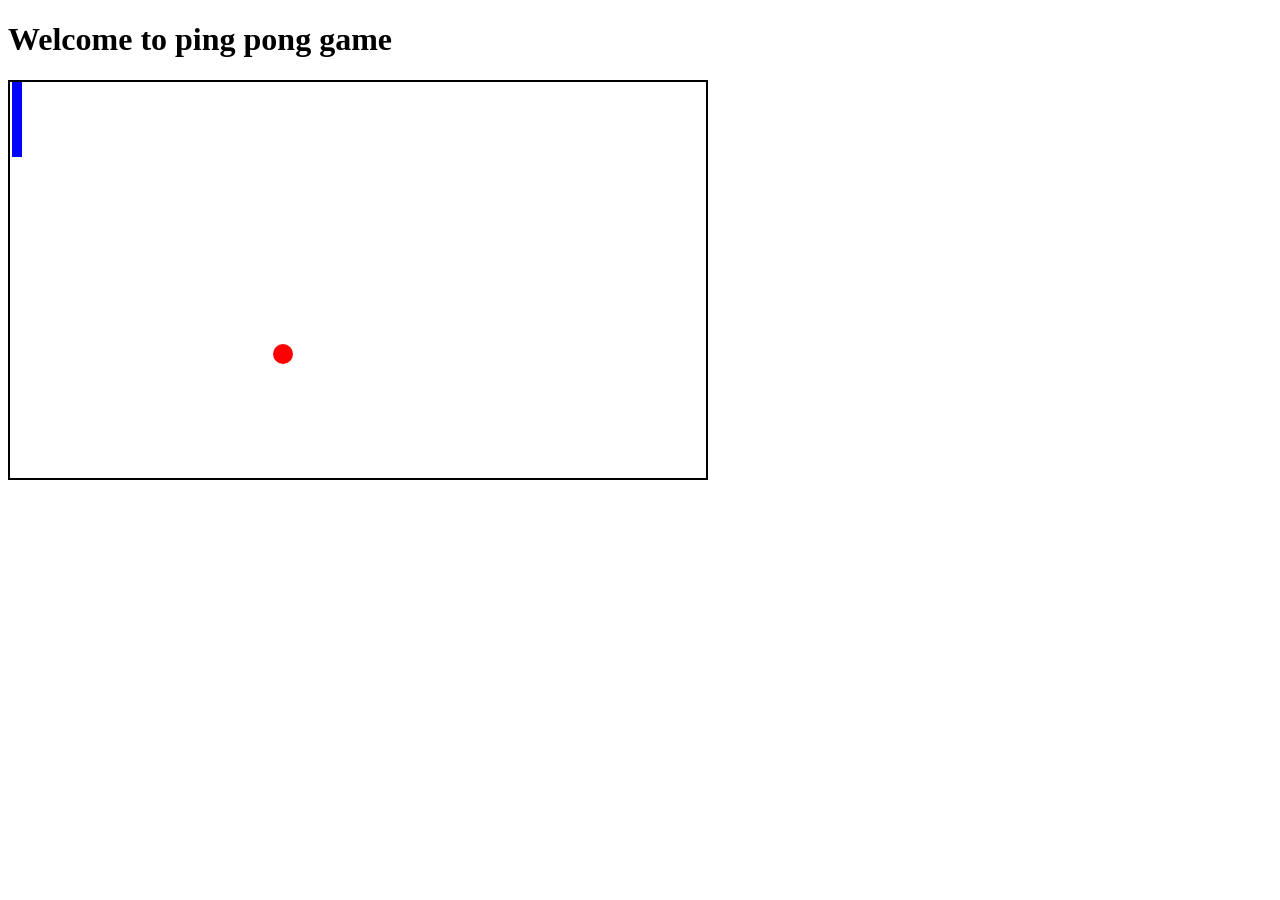
==== js/ping_pong/index.html @ ec4294f0 "Add Js projects:" ====
<!DOCTYPE html>
<html lang="en">
<head>
    <meta charset="UTF-8">
    <meta name="viewport" content="width=device-width, initial-scale=1.0">
    <title>Ping Pong</title>
    <link rel="stylesheet" href="style.css">
</head>
<body>

    <h1>Welcome to ping  pong game</h1>
    <!-- <span>Score:</span> -->
    <div id="ping-pong-table">
        <div id="paddle"></div>

        <div id="ball"></div>
    </div>

    <!-- <button class="btn">start</button> -->

    <script src="app.js"></script>
</body>
</html>
---- js/ping_pong/style.css ----
html{
    box-sizing: border-box;
}

*, *::after, *::before{
    box-sizing: inherit;
}

#ping-pong-table{
    border: 2px solid black;
    width: 700px;
    height: 400px;
    position: relative;
}

#paddle{
    background-color: blue;
    width: 10px;
    height: 75px;
    margin-left: 2px;
    position: absolute;
}

#ball{
    position: absolute;
    margin-left: 1px;
    background-color: red;
    height: 20px;
    width: 20px;
    border-radius: 50%;
}
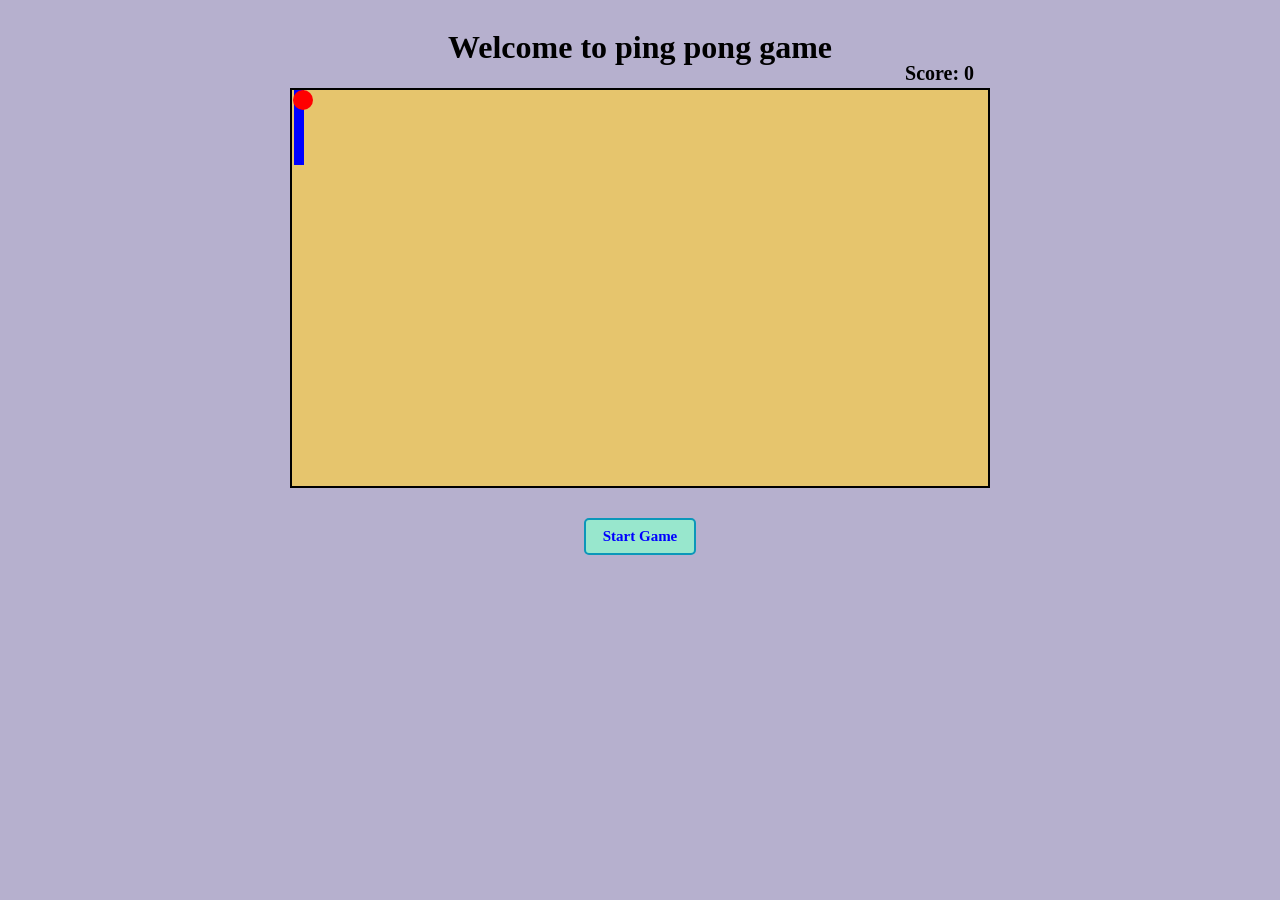
==== commit 43ae4dfb: "Adding css and also add functionality:" ====
--- a/js/ping_pong/index.html
+++ b/js/ping_pong/index.html
@@ -11,10 +11,13 @@
     <h1>Welcome to ping  pong game</h1>
     <!-- <span>Score:</span> -->
     <div id="ping-pong-table">
+        <p id="score">Score: </p>
         <div id="paddle"></div>
 
         <div id="ball"></div>
     </div>
+
+    <button></button>
 
     <!-- <button class="btn">start</button> -->
 
--- a/js/ping_pong/style.css
+++ b/js/ping_pong/style.css
@@ -6,11 +6,29 @@
     box-sizing: inherit;
 }
 
+body{
+    background-color: rgb(182, 176, 206);
+    display: flex;
+    flex-direction: column;
+    justify-content: center;
+    align-items: center;
+}
+
+p{
+    position: absolute;
+    top: -12%;
+    right: 2%;
+    font-size: 20px;
+    font-weight: 600;
+}
+
 #ping-pong-table{
+    position: relative;
     border: 2px solid black;
     width: 700px;
     height: 400px;
     position: relative;
+    background-color: rgb(230, 197, 109);
 }
 
 #paddle{
@@ -30,10 +48,28 @@
     border-radius: 50%;
 }
 
+button{
+    all: unset;
+    border: 2px solid rgb(11, 151, 185);
+    color: blue;
+    background-color: rgb(152, 231, 205);
+    text-align: center;
+    font-size: 15px;
+    font-weight: bold;
+    border-radius: 5px;
+    opacity: 0;
+    margin-top: 30px;
+    padding-left: 17px;
+    padding-right: 17px;
+    padding-top: 8px;
+    padding-bottom: 8px;
+    transition: all 0.2s ease-in-out;
+}
 
+button:hover{
+    background-color: rgb(108, 214, 179);
+}
 
-
-
-
-
-
+.active{
+    opacity: 1;
+}
